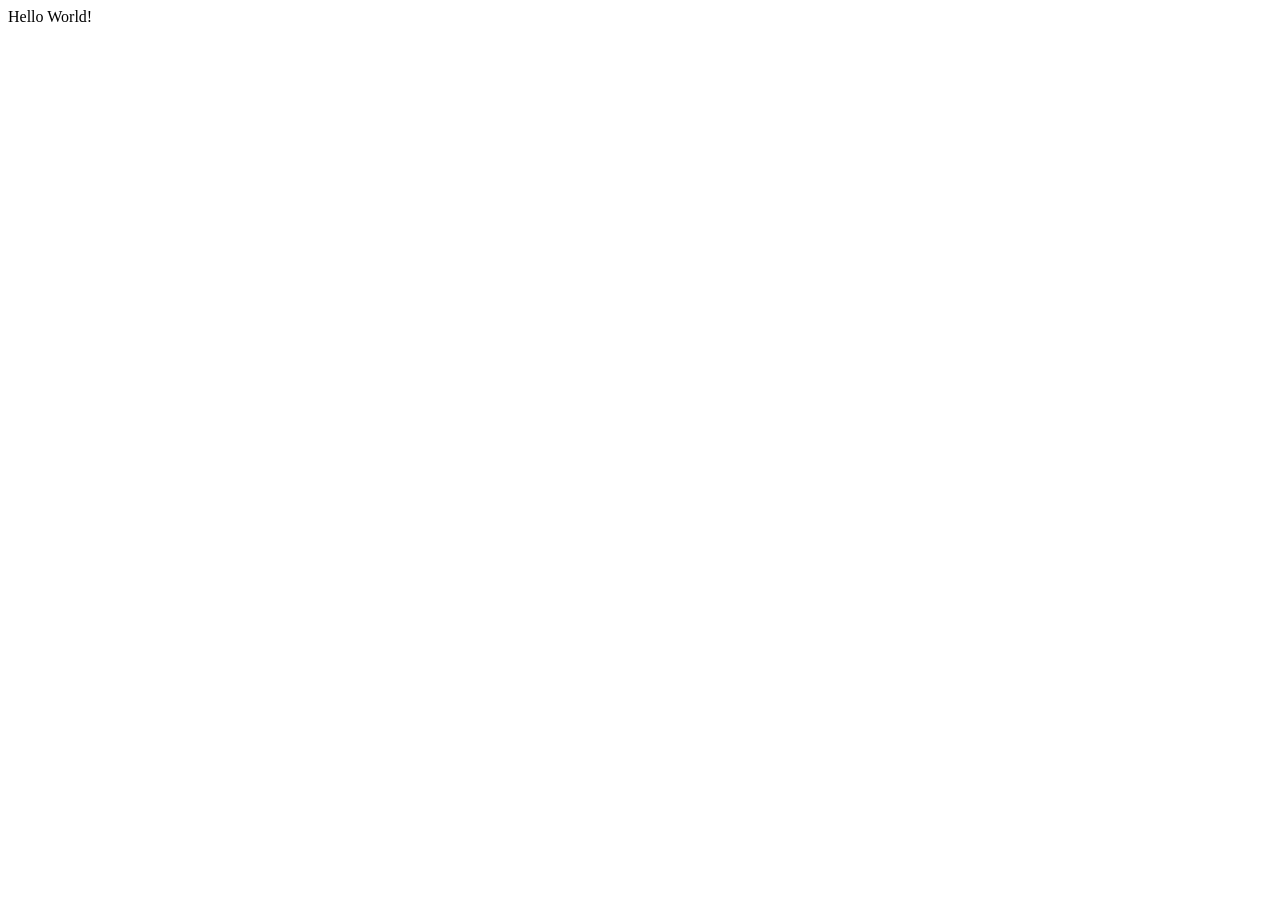
==== index.html @ d9a32371 "Add files via upload" ====
<!DOCTYPE html>
<html lang="en">
<head>
    <meta charset="UTF-8">
    <meta name="viewport" content="width=device-width, initial-scale=1.0">
    <title>Myitta Mon Specialist Clinic</title>
    <link rel="stylesheet" href="CSS/index.css">
</head>
<body>
    Hello World!
</body>
</html>
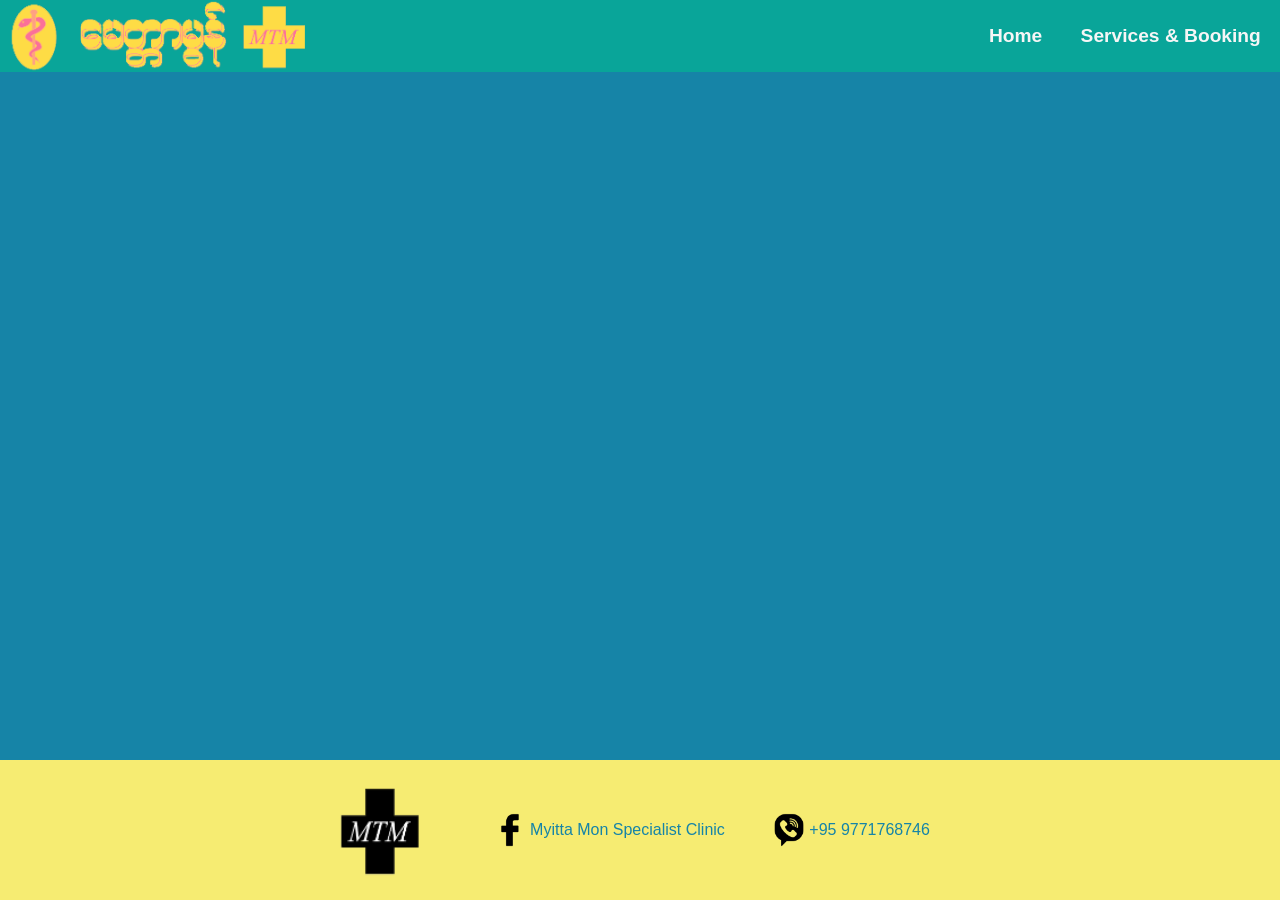
==== commit d0640ecf: "Add files via upload" ====
--- a/index.html
+++ b/index.html
@@ -7,6 +7,53 @@
     <link rel="stylesheet" href="CSS/index.css">
 </head>
 <body>
-    Hello World!
+    <!-- navbar -->
+    <nav>
+        <ul class="sidebar">
+            <li><b><a href="">Home</a></b></li>
+            <li><a href="services.html"><b>Services & Booking</b></a></li>
+            <li onclick="hideSidebar()"><a href="#" id="nav_button"><svg xmlns="http://www.w3.org/2000/svg" height="24px" viewBox="0 -960 960 960" width="24px" fill="#e3e3e3"><path d="m256-200-56-56 224-224-224-224 56-56 224 224 224-224 56 56-224 224 224 224-56 56-224-224-224 224Z"/></svg></a></li>
+        </ul>
+        <ul>
+            <li><img src="Media/logo.png" alt="Logo of Myitta Mon Clinic" width="100%" height="100%" style="margin-right: auto;"></li>
+            <li class="hideOnMobile"><b><a href="">Home</a></b></li>
+            <li class="hideOnMobile"><a href="services.html"><b>Services & Booking</b></a></li>
+            <li onclick="showSidebar()" class="menu-button"><a href="#" id="nav_button"><svg xmlns="http://www.w3.org/2000/svg" height="24px" viewBox="0 -960 960 960" width="24px" fill="#e3e3e3"><path d="M120-240v-80h720v80H120Zm0-200v-80h720v80H120Zm0-200v-80h720v80H120Z"/></svg></a></li>
+        </ul>
+    </nav>
+    <!-- navbar -->
+
+    <!-- Body -->
+    
+    <!-- Body -->
+
+    <!-- footer -->
+    <footer>
+        <ul class="footer">
+            <li><img src="Media/logo2.png" alt="MTM Logo" width="100vh" height="100vh"></li>
+            <li>
+                <ul style="list-style: none;">
+                    <li><img src="Media/facebook.png" alt="Facebook Icon" width="40em" height="40em"><a href="https://www.facebook.com/profile.php?id=61558122838086">Myitta Mon Specialist Clinic</a></li>
+                    <li><img src="Media/viber.png" alt="Viber Icon" width="40em" height="40em"><a href="viber://chat?number=%2B959771768746">+95 9771768746</a></li>
+                </ul>
+            </li>
+        </ul>
+    </footer>
+    <!-- footer -->
+
+    <!-- javascript -->
+    <script> 
+        function showSidebar(){ 
+            const sidebar = document.querySelector('.sidebar') 
+            sidebar.style.display = 'flex'
+            sidebar.style.opacity = '1'
+        } 
+
+        function hideSidebar(){ 
+            const sidebar = document.querySelector('.sidebar') 
+            sidebar.style.display = 'none'
+            sidebar.style.opacity = '0' 
+        } 
+    </script>
 </body>
 </html>
--- a/CSS/index.css
+++ b/CSS/index.css
@@ -0,0 +1,116 @@
+*{
+    margin: 0;
+    padding: 0;
+}
+
+body{
+    display: flex;
+    flex-direction: column;
+    min-height: 100vh;
+    background-color: #1684A7;
+    font-family: sans-serif;
+}
+
+nav{
+    background-color: #09A599;
+    width: 100%;
+    font-size: larger;
+}
+
+nav ul{
+    width: 100%;
+    list-style: none;
+    display: flex;
+    justify-content: flex-end;
+}
+
+nav li{
+    height: 8vh;
+}
+
+nav li:first-child{
+    margin-right: auto;
+}
+
+nav a{
+    height: 100%;
+    padding: 0 1em;
+    text-decoration: none;
+    display: flex;
+    align-items: center;
+    color: #F6F6F6;
+}
+
+nav a:hover{
+    background-color: #F6EC72;
+    color: #fb7099;
+}
+
+.sidebar{
+    position: fixed;
+    top: 0;
+    right: 0;
+    height: 100vh;
+    width: 20vh;
+    z-index: 999;
+    background-color: #09A599;
+    backdrop-filter: blur();
+    display: none;
+    flex-direction: column;
+    align-items: flex-start;
+    justify-content: flex-start;
+}
+
+.sidebar li:last-child{
+    margin-top: auto;
+}
+
+.sidebar li{
+    width: 100%;
+}
+
+.sidebar a{
+    width: 100%;
+}
+
+#nav_button:hover{
+    background-color: #fb7099;
+}
+
+.menu-button{
+    display: none;
+}
+
+@media(max-width: 650px){
+    .hideOnMobile{
+        display: none;
+    }
+
+    .menu-button{
+        display: block;
+    }
+}
+
+footer{
+    margin-top: auto;
+    height: auto;
+    background-color: #F6EC72;
+}
+
+.footer {
+    display: flex;
+    justify-content: center;
+    list-style: none;
+}
+
+.footer li{
+    padding: 20px;
+    display: inline-flex;
+    align-items: center;
+
+}
+
+.footer a{
+    text-decoration: none;
+    color: #1684A7;
+}
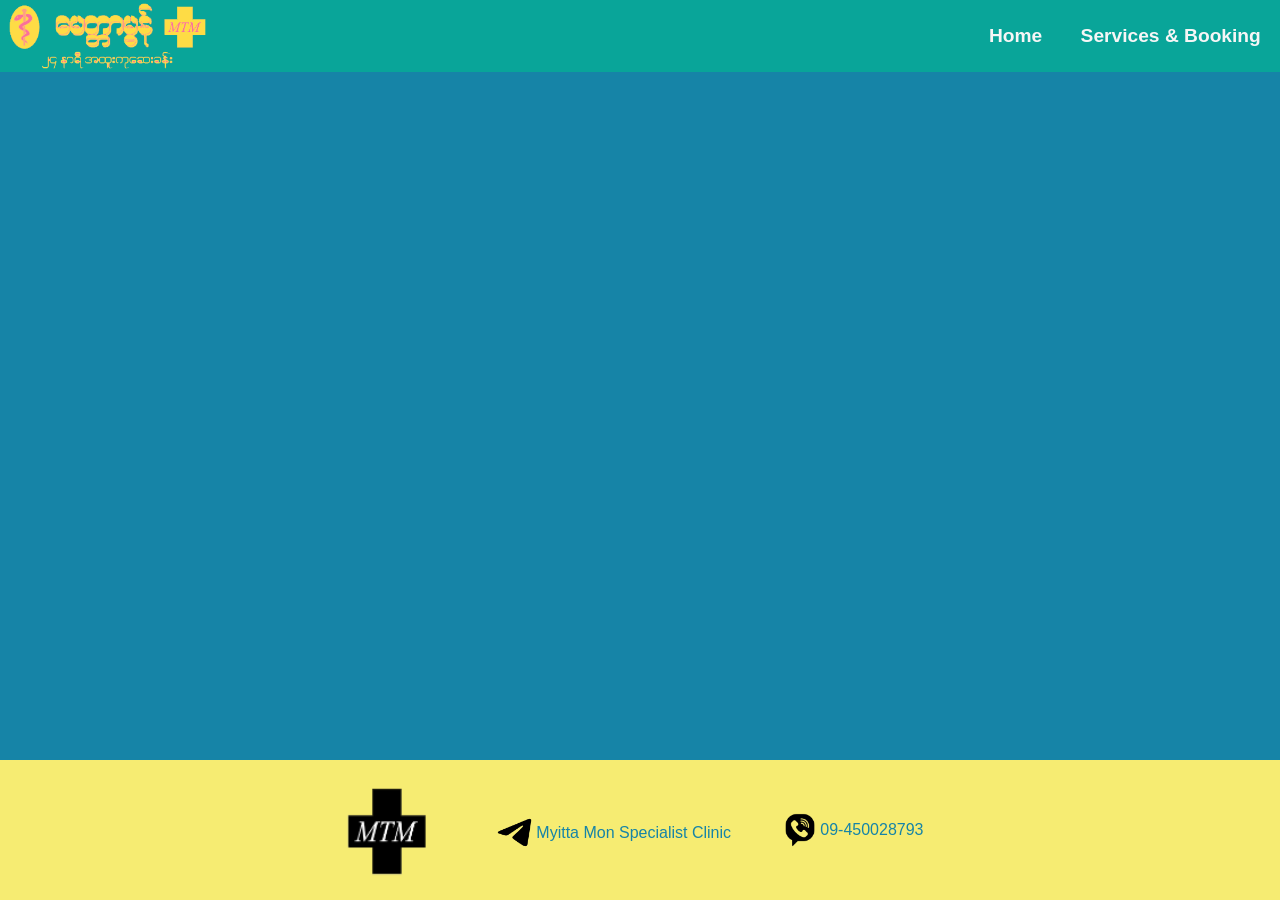
==== commit b0d07dc0: "eeee" ====
--- a/index.html
+++ b/index.html
@@ -4,7 +4,7 @@
     <meta charset="UTF-8">
     <meta name="viewport" content="width=device-width, initial-scale=1.0">
     <title>Myitta Mon Specialist Clinic</title>
-    <link rel="stylesheet" href="CSS/index.css">
+    <link rel="stylesheet" href="./CSS/index.css">
 </head>
 <body>
     <!-- navbar -->
@@ -33,8 +33,8 @@
             <li><img src="Media/logo2.png" alt="MTM Logo" width="100vh" height="100vh"></li>
             <li>
                 <ul style="list-style: none;">
-                    <li><img src="Media/facebook.png" alt="Facebook Icon" width="40em" height="40em"><a href="https://www.facebook.com/profile.php?id=61558122838086">Myitta Mon Specialist Clinic</a></li>
-                    <li><img src="Media/viber.png" alt="Viber Icon" width="40em" height="40em"><a href="viber://chat?number=%2B959771768746">+95 9771768746</a></li>
+                    <li><img src="./Media/telegram.png" alt="Telegram Icon" width="35em" height="35em"><a href="https://t.me/+959450028793" style="padding: 0.3em;">Myitta Mon Specialist Clinic</a></li>
+                    <li><img src="./Media/viber.png" alt="Viber Icon" width="40em" height="40em"><a href="viber://chat?number=%2B959450028793">09-450028793</a></li>
                 </ul>
             </li>
         </ul>
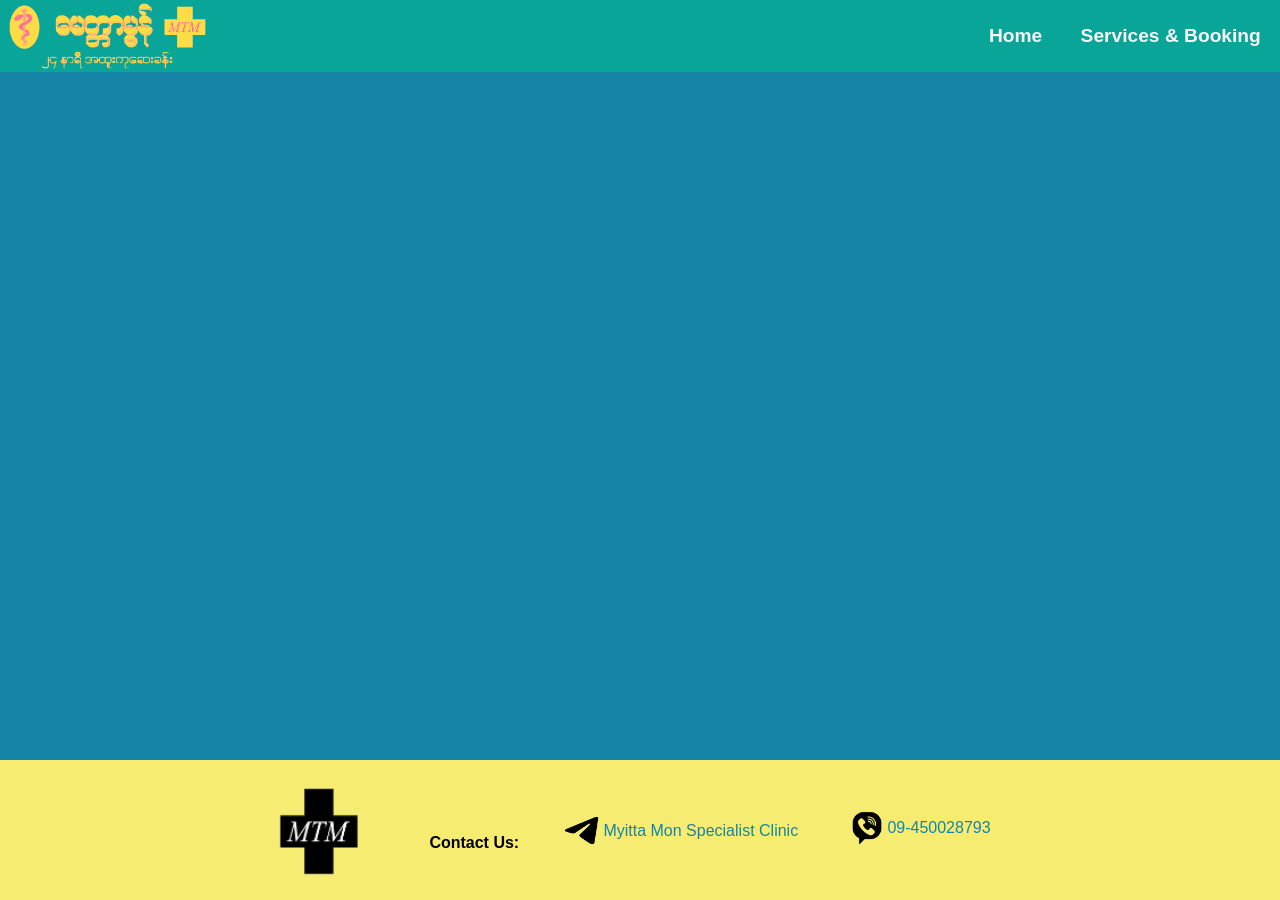
==== commit 47e7c29c: "update" ====
--- a/index.html
+++ b/index.html
@@ -7,6 +7,8 @@
     <link rel="stylesheet" href="./CSS/index.css">
 </head>
 <body>
+
+    <!-- lee git -->
     <!-- navbar -->
     <nav>
         <ul class="sidebar">
@@ -33,6 +35,7 @@
             <li><img src="Media/logo2.png" alt="MTM Logo" width="100vh" height="100vh"></li>
             <li>
                 <ul style="list-style: none;">
+                    <li style="text-align: center;"><b>Contact Us:</b></li>
                     <li><img src="./Media/telegram.png" alt="Telegram Icon" width="35em" height="35em"><a href="https://t.me/+959450028793" style="padding: 0.3em;">Myitta Mon Specialist Clinic</a></li>
                     <li><img src="./Media/viber.png" alt="Viber Icon" width="40em" height="40em"><a href="viber://chat?number=%2B959450028793">09-450028793</a></li>
                 </ul>
